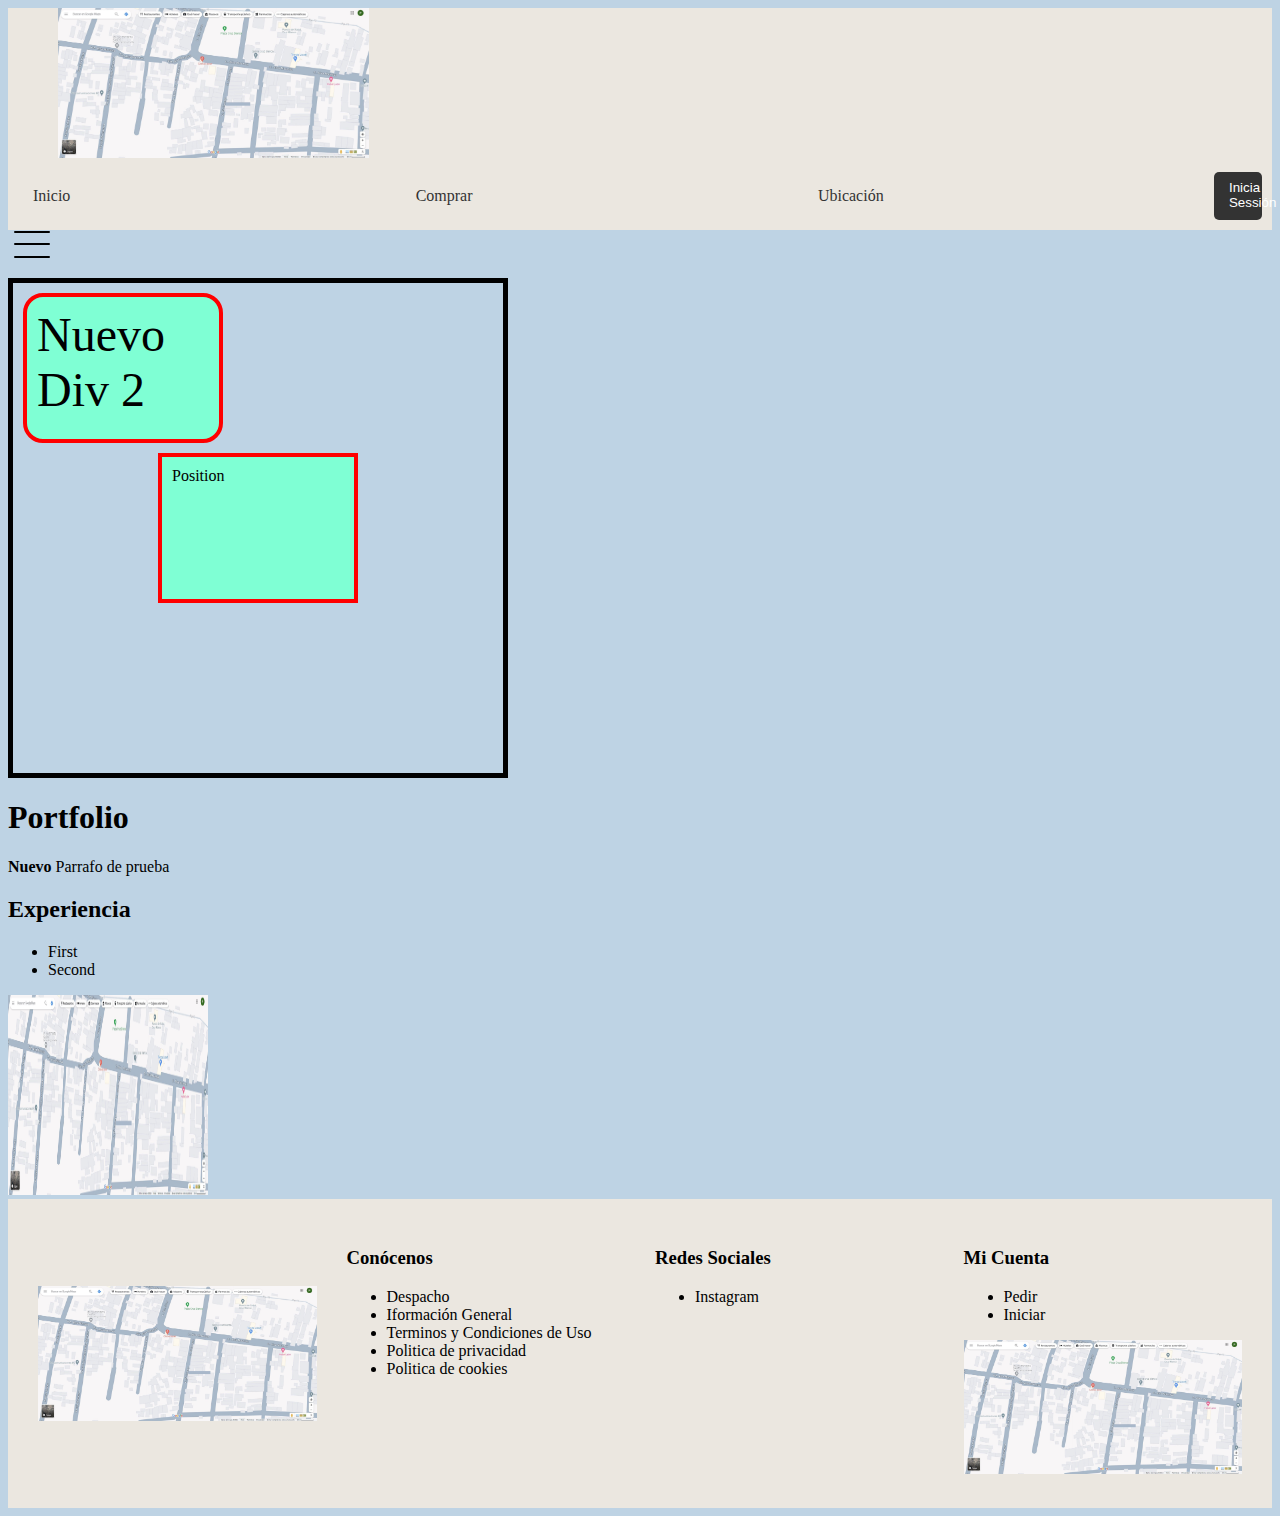
==== index.html @ 7c778819 "first commit" ====
<!DOCTYPE html>
<html>
  <head>
    <meta charset="utf-8" />
    <meta name="viewport" content="width=device-width" />
    <title>Portfolio</title>
    <meta name="theme-color" content="#09f" />
    <link rel="icon" type="images/jpg" href="/images/yo2.JPG" />
    <link rel="stylesheet" href="css/styles.css" />
    <link rel="stylesheet" href="https://necolas.github.io/normalize.css/8.0.1/normalize.css" />
  </head>

  <body>
    <header>
      <img src="images/yo2.JPG" alt="" />
    </header>
    <nav>
      <a href="">Inicio</a>
      <a href="">Comprar</a>
      <a href="">Ubicación</a>
      <button>Inicia Sessión</button>
    </nav>
    <div></div>
    <div></div>
    <body>
      <button>
        <div></div>
        <div></div>
        <div></div>
      </button>
      <section>
        <div class="content1">Position</div>
        <div class="content2">Nuevo Div 2</div>
      </section>
      <!--Estructura de la pagina-->
      <h1>Portfolio</h1>
      <p><strong>Nuevo</strong> Parrafo de prueba</p>
      <h2>Experiencia</h2>
      <ul>
        <li>First</li>
        <li>Second</li>
      </ul>
      <img
        id="photo-image"
        width="200"
        height="200"
        src="/images/yo2.JPG"
        alt="imagen de google maps"
        title="Maps" />
    </body>
    <footer>
      <div class="fotter-img"><img src="images/yo2.JPG" alt="" /></div>
      <div>
        <h3>Conócenos</h3>
        <ul>
          <li>Despacho</li>
          <li>Iformación General</li>
          <li>Terminos y Condiciones de Uso</li>
          <li>Politica de privacidad</li>
          <li>Politica de cookies</li>
        </ul>
      </div>
      <div>
        <h3>Redes Sociales</h3>
        <ul>
          <li>Instagram</li>
        </ul>
      </div>
      <div>
        <h3>Mi Cuenta</h3>
        <ul>
          <li>Pedir</li>
          <li>Iniciar</li>
        </ul>
        <img src="images/yo2.JPG" alt="">
      </div>
    </footer>
  </body>
</html>
---- css/styles.css ----
body {
  background: #bed3e4;
}

section {
  width: 500px;
  height: 500px;
  border: 5px solid;
  box-sizing: border-box;
  position: relative;
}

header{
  background:#ebe7e0;
  /*display: flex;
  justify-content: center;
  align-items: center;*/
}

header > img {
  height: 150px;
  margin-left: 50px;
}

nav {
  background: #ebe7e0;
  padding: 10px;
  display: flex;
  justify-content: space-between;
  align-items: center;
}

nav a {
  text-decoration: none;
  color: #333; /* Color del texto */
  margin: 0 10px;
  padding: 5px;
  border-radius: 5px;
  position: relative; /* Añadido para posicionar el contenedor relativo a la etiqueta */
}

nav a::after {
  content: "";
  position: absolute;
  width: 100%;
  height: 2px; /* Altura de la línea debajo de la etiqueta */
  bottom: 0;
  left: 0;
  background-color: #333;
  transform: scaleX(0); /* Inicialmente, la línea no está visible */
  transform-origin: bottom right;
  transition: transform 0.3s ease; /* Añadido para una animación suave */
}

nav a:hover::after {
  transform: scaleX(1); /* Hace que la línea se expanda al pasar el ratón sobre la etiqueta */
}

nav > button {
  background: #333;
  color: #fff;
  padding: 8px 15px;
  border: none;
  border-radius: 5px;
  cursor: pointer;
}

button:hover {
  background: #555; /* Cambio de color al pasar el ratón sobre el botón */
}

button {
  display: flex;
  flex-direction: column;
  width: 3rem;
  height: 3rem;
  border: 0;
  background: transparent;
  gap: .65rem;
}

button>div {
  background: black;
  height: 2px;
  width: 100%;
  border-radius: 5px;
  transition: all .5s;
  transform-origin: left;
}

button:hover div:first-child {
  transform: rotate(45deg);
}

button:hover div:nth-child(2) {
  opacity: 0;
}

button:hover div:nth-child(3) {
  transform: rotate(-45deg);
}

.content1 {
  width: 200px;
  height: 150px;
  background: aquamarine;
  padding: 10px;
  border: 4px solid red;
  box-sizing: border-box;
  position: absolute;
  bottom: 0;
  left: 0;
  right: 0;
  top: 0;
  margin: auto;
}

.content2 {
  width: 200px;
  height: 150px;
  background: aquamarine;
  padding: 10px;
  border: 4px solid red;
  box-sizing: border-box;
  border-radius: 20px;
  margin: 10px;
  font-size: 48px;
  overflow: hidden;
  text-overflow: ellipsis;
}

footer {
  background:#ebe7e0;
  width: auto;
  display: flex;
  flex-wrap: wrap;
  padding: 15px;
}

.fotter-img{
  display: flex; /* Agrega display: flex para centrar la imagen */
  align-items: center; /* Centra verticalmente dentro de footer > div */
  justify-content: center; /* Centra horizontalmente dentro de footer > div */
  object-fit: contain;
}

footer > div {
  min-width: 250px;
  height: auto;
  flex: 1;
  box-sizing: border-box;
  padding: 15px;
}

footer > div > img {
  max-width: 100%;
  max-height: 100%;
  width: auto;
  height: auto;
  min-width: 250px;
}
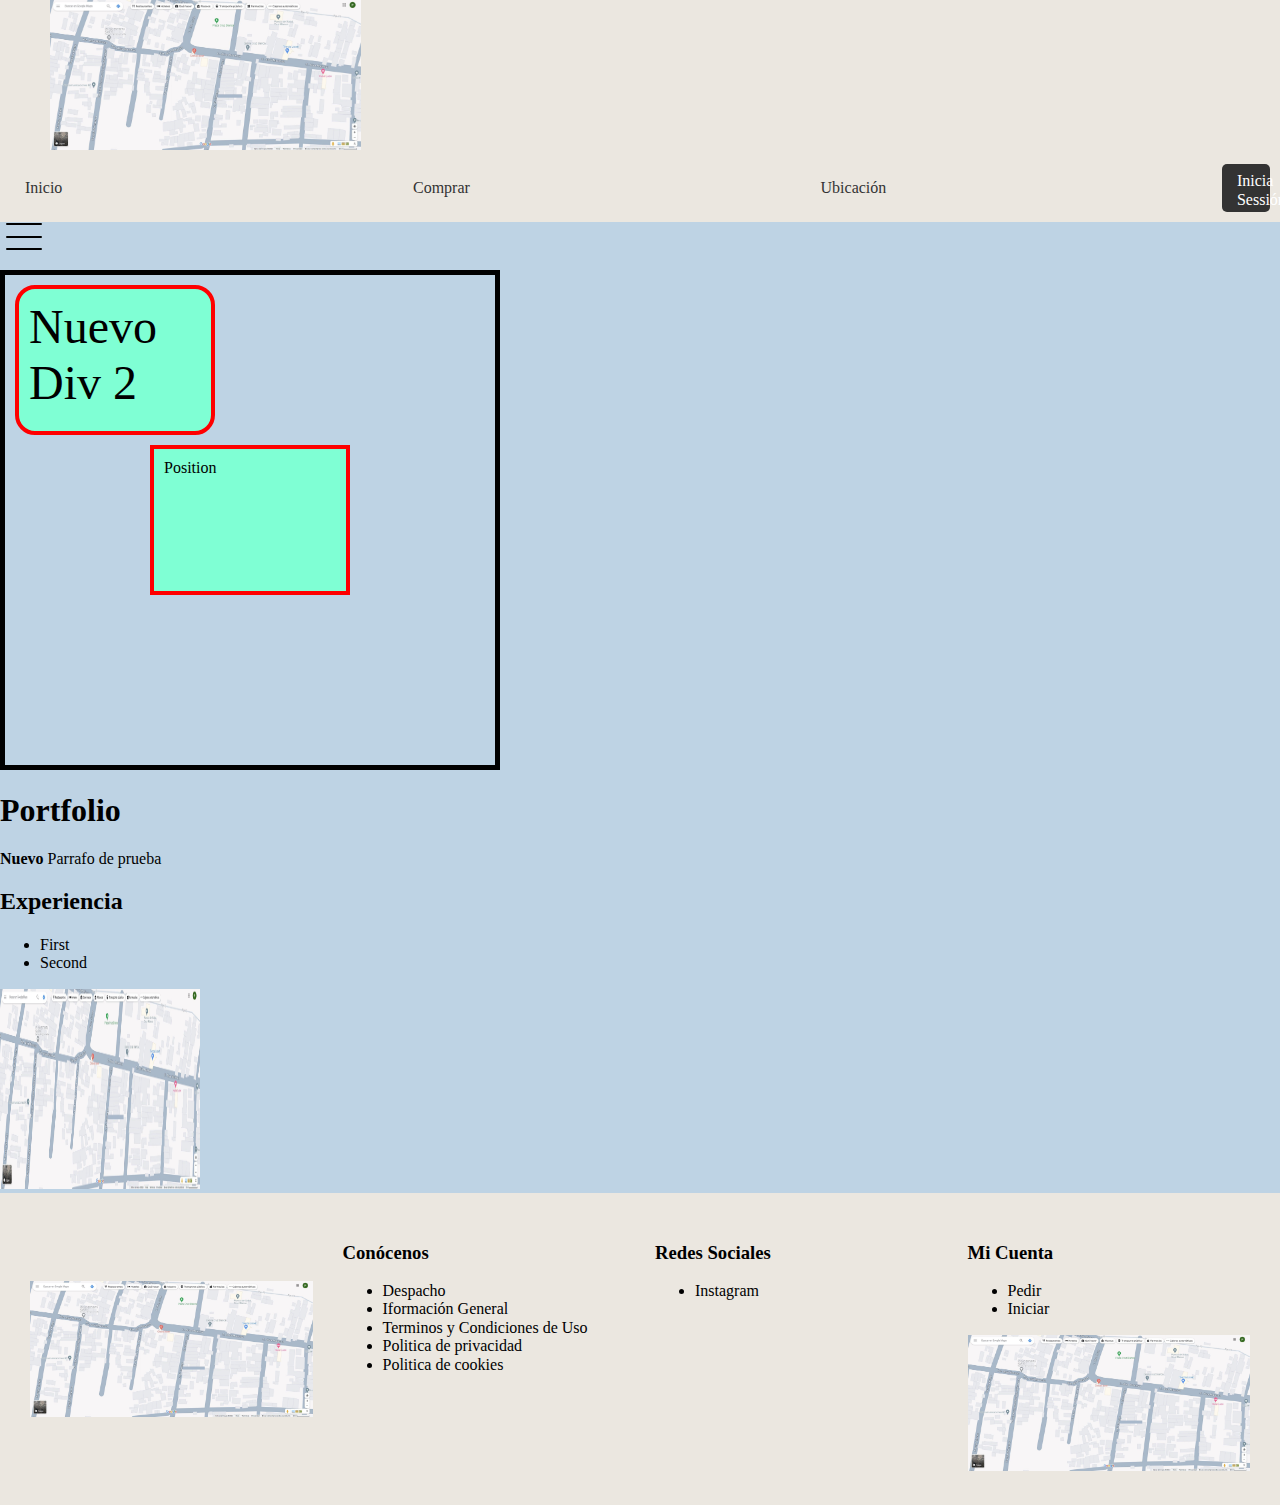
==== commit 022d40b1: "first commit" ====
--- a/index.html
+++ b/index.html
@@ -7,7 +7,7 @@
     <meta name="theme-color" content="#09f" />
     <link rel="icon" type="images/jpg" href="/images/yo2.JPG" />
     <link rel="stylesheet" href="css/styles.css" />
-    <link rel="stylesheet" href="https://necolas.github.io/normalize.css/8.0.1/normalize.css" />
+    <link rel="stylesheet" href="css/normalize.css" />
   </head>
 
   <body>
